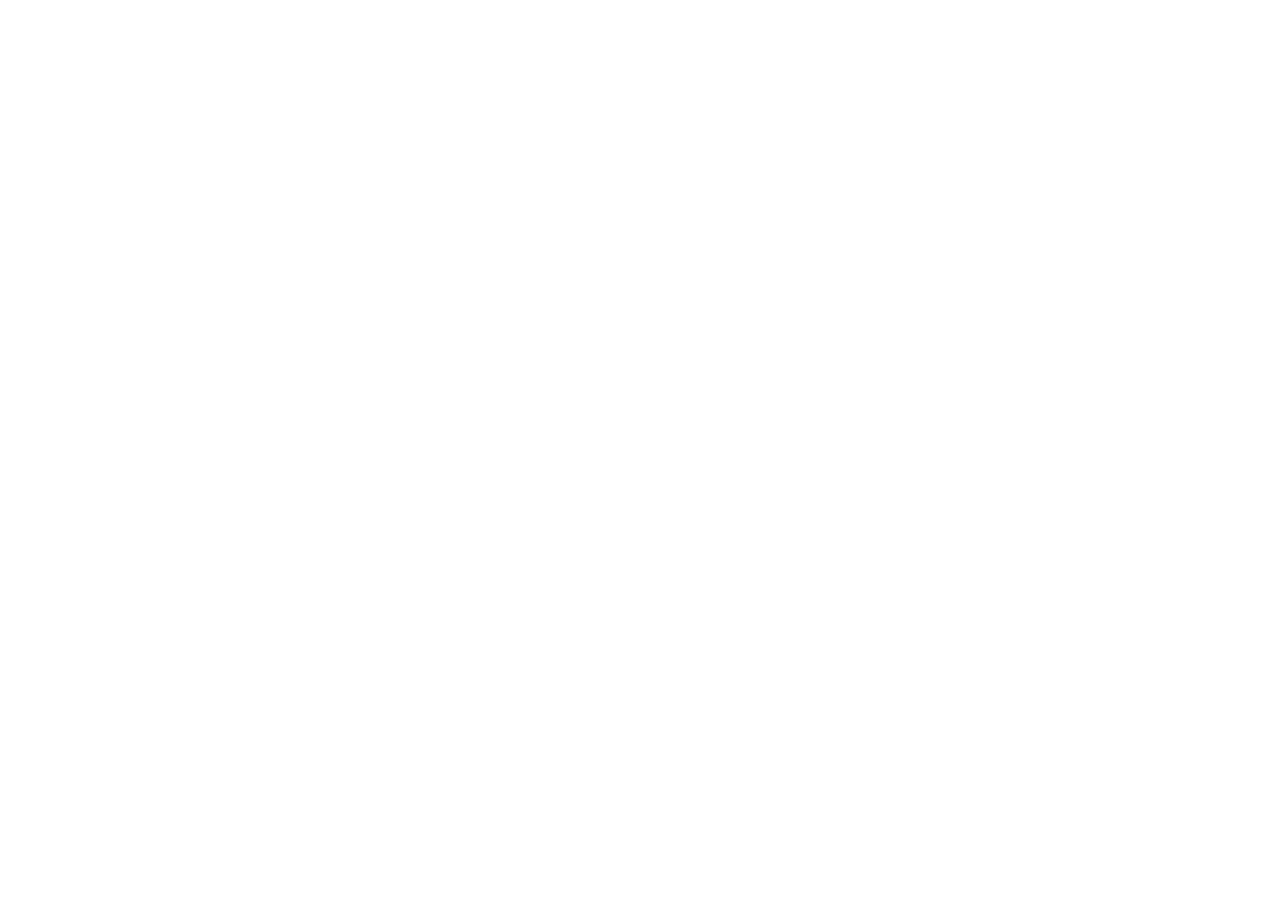
==== 05_Projekt_Portfolio/html/index.html @ 73e25c54 "another testcommit" ====
<!DOCTYPE html>
<html lang="en">
<head>
    <meta charset="UTF-8">
    <meta name="viewport" content="width=device-width, initial-scale=1.0">
    <title>portfolio_startpage</title>
</head>
<body>
    
    

</body>
</html>
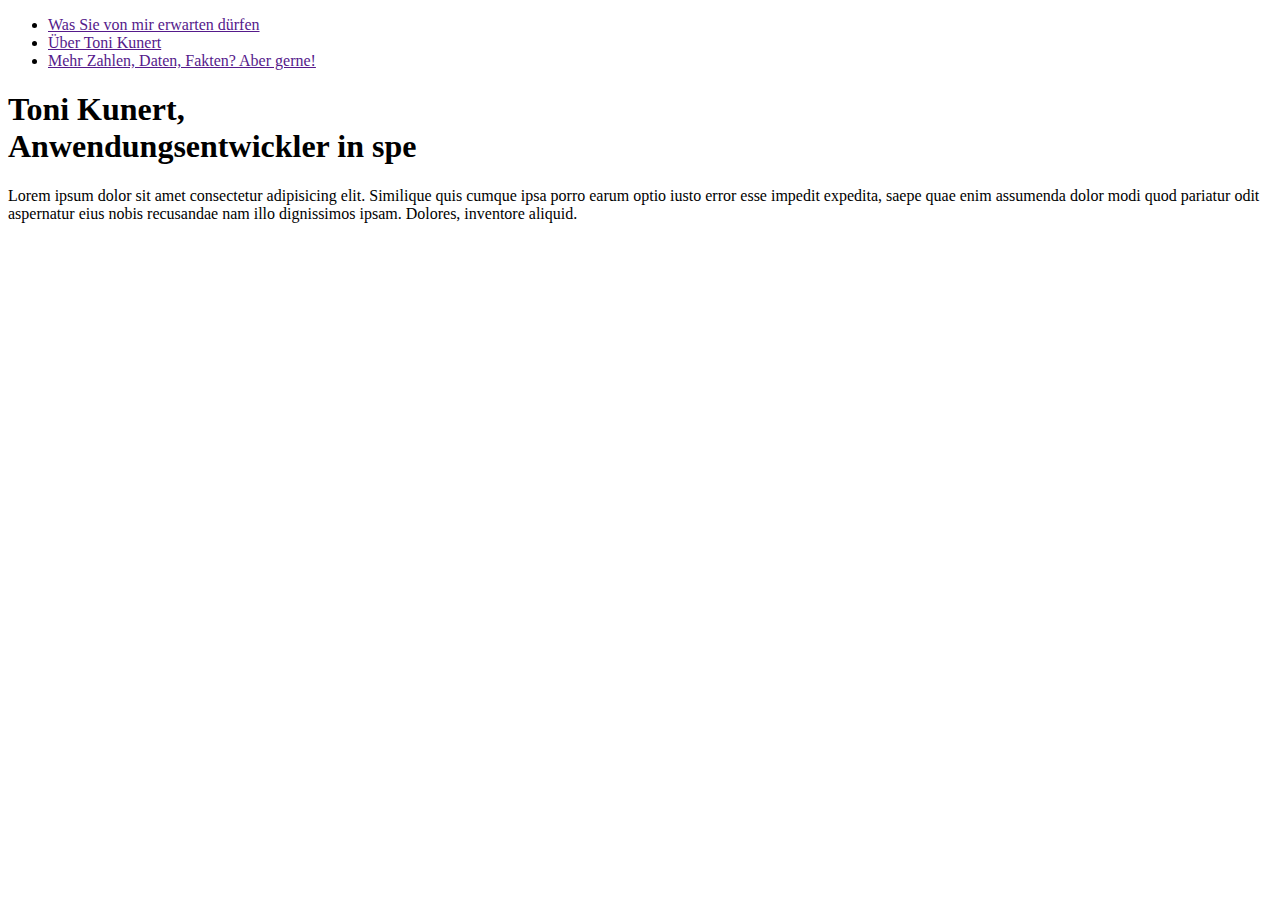
==== commit dcdf87a1: "personal portfolio first part" ====
--- a/05_Projekt_Portfolio/html/index.html
+++ b/05_Projekt_Portfolio/html/index.html
@@ -1,13 +1,35 @@
 <!DOCTYPE html>
-<html lang="en">
+<html lang="de">
+
 <head>
     <meta charset="UTF-8">
     <meta name="viewport" content="width=device-width, initial-scale=1.0">
-    <title>portfolio_startpage</title>
+    <title>personal_portfolio_startpage</title>
+    <link rel="stylesheet" href="../css/personal_portfolio_general_settings.css">
 </head>
+
 <body>
-    
-    
+    <header>
+        <div class="header_nav_&_name">
+            <nav>
+                <ul>
+                    <li><a href="">Was Sie von mir erwarten dürfen</a></li>
+                    <li><a href="">Über Toni Kunert</a></li>
+                    <li><a href="">Mehr Zahlen, Daten, Fakten? Aber gerne!</a></li>
+                </ul>
+                <h1>Toni Kunert, <br> Anwendungsentwickler in spe</h1>
+                <p class="subheading_text">Lorem ipsum dolor sit amet consectetur adipisicing elit. Similique quis cumque ipsa porro earum optio iusto error esse impedit expedita, saepe quae enim assumenda dolor modi quod pariatur odit aspernatur eius nobis recusandae nam illo dignissimos ipsam. Dolores, inventore aliquid.</p>
+            </nav>
+        </div>
+        <div class="circle">
+            <!-- todo: implement application image -->
+            <img src="images/..." alt="">
+        </div>
+    </header>
 
+    <section></section>
+    <section></section>
+    <footer></footer>
 </body>
+
 </html>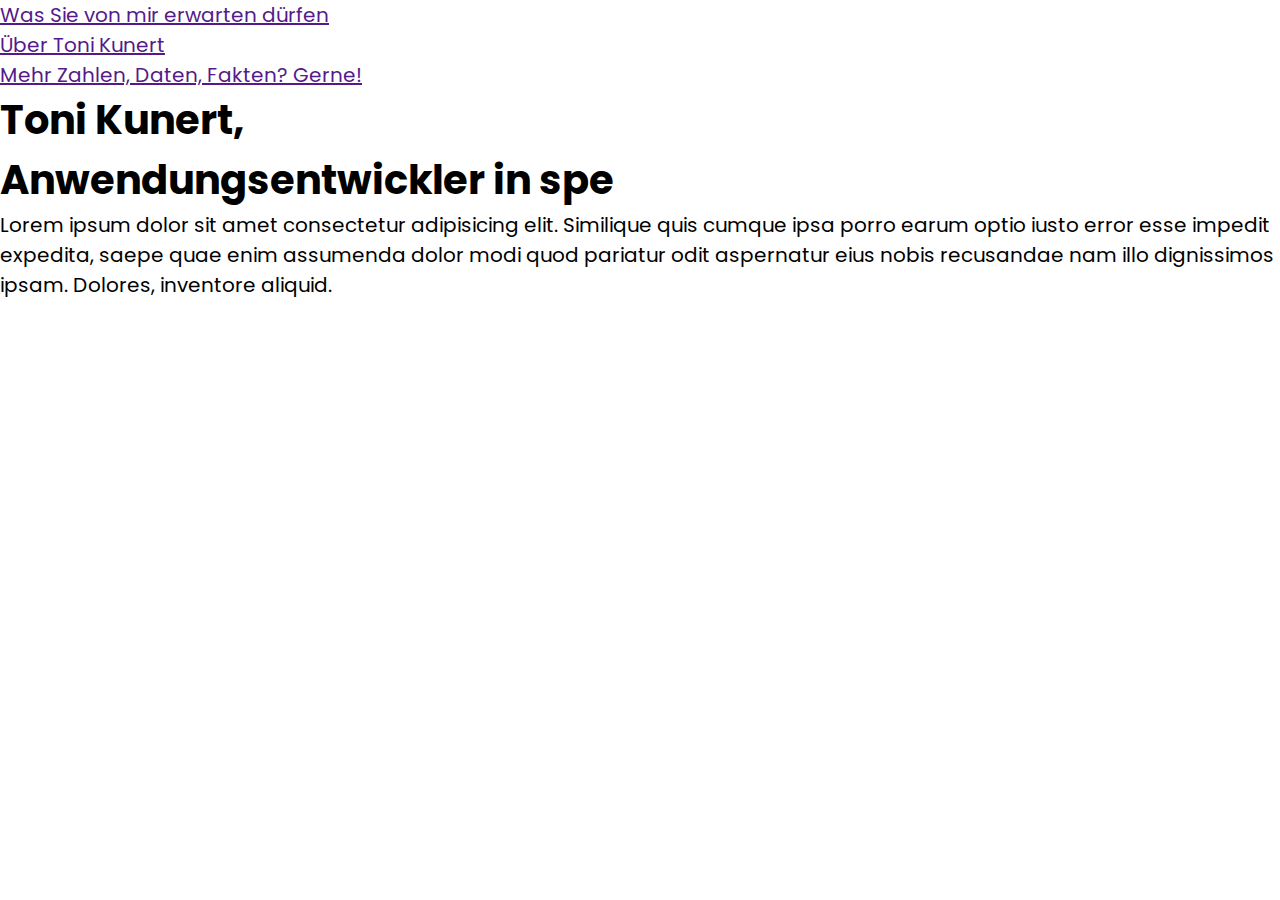
==== commit fd8d3269: "portfollio update" ====
--- a/05_Projekt_Portfolio/html/index.html
+++ b/05_Projekt_Portfolio/html/index.html
@@ -15,7 +15,7 @@
                 <ul>
                     <li><a href="">Was Sie von mir erwarten dürfen</a></li>
                     <li><a href="">Über Toni Kunert</a></li>
-                    <li><a href="">Mehr Zahlen, Daten, Fakten? Aber gerne!</a></li>
+                    <li><a href="">Mehr Zahlen, Daten, Fakten? Gerne!</a></li>
                 </ul>
                 <h1>Toni Kunert, <br> Anwendungsentwickler in spe</h1>
                 <p class="subheading_text">Lorem ipsum dolor sit amet consectetur adipisicing elit. Similique quis cumque ipsa porro earum optio iusto error esse impedit expedita, saepe quae enim assumenda dolor modi quod pariatur odit aspernatur eius nobis recusandae nam illo dignissimos ipsam. Dolores, inventore aliquid.</p>
--- a/05_Projekt_Portfolio/css/personal_portfolio_general_settings.css
+++ b/05_Projekt_Portfolio/css/personal_portfolio_general_settings.css
@@ -0,0 +1,23 @@
+@import url('https://fonts.googleapis.com/css2?family=Poppins:ital,wght@0,100;0,200;0,300;0,400;0,500;0,600;0,700;0,800;0,900;1,100;1,200;1,300;1,400;1,500;1,600;1,700;1,800;1,900&display=swap');
+
+/* implement color sheme  */
+:root{
+    --main-brand-color: 
+    --primary-color: 
+    --secondary-color:
+    --light-secondary-color:
+    --text-color:
+    --secondary-text-color:
+}
+
+*{
+    margin: 0;
+    padding: 0;
+}
+body {
+    min-height: 100vh;
+    background-color: var(--primary-color);
+    font-family: 'Poppins', sans-serif;
+    font-size: 20px;
+    color: var(--text-color);
+}
